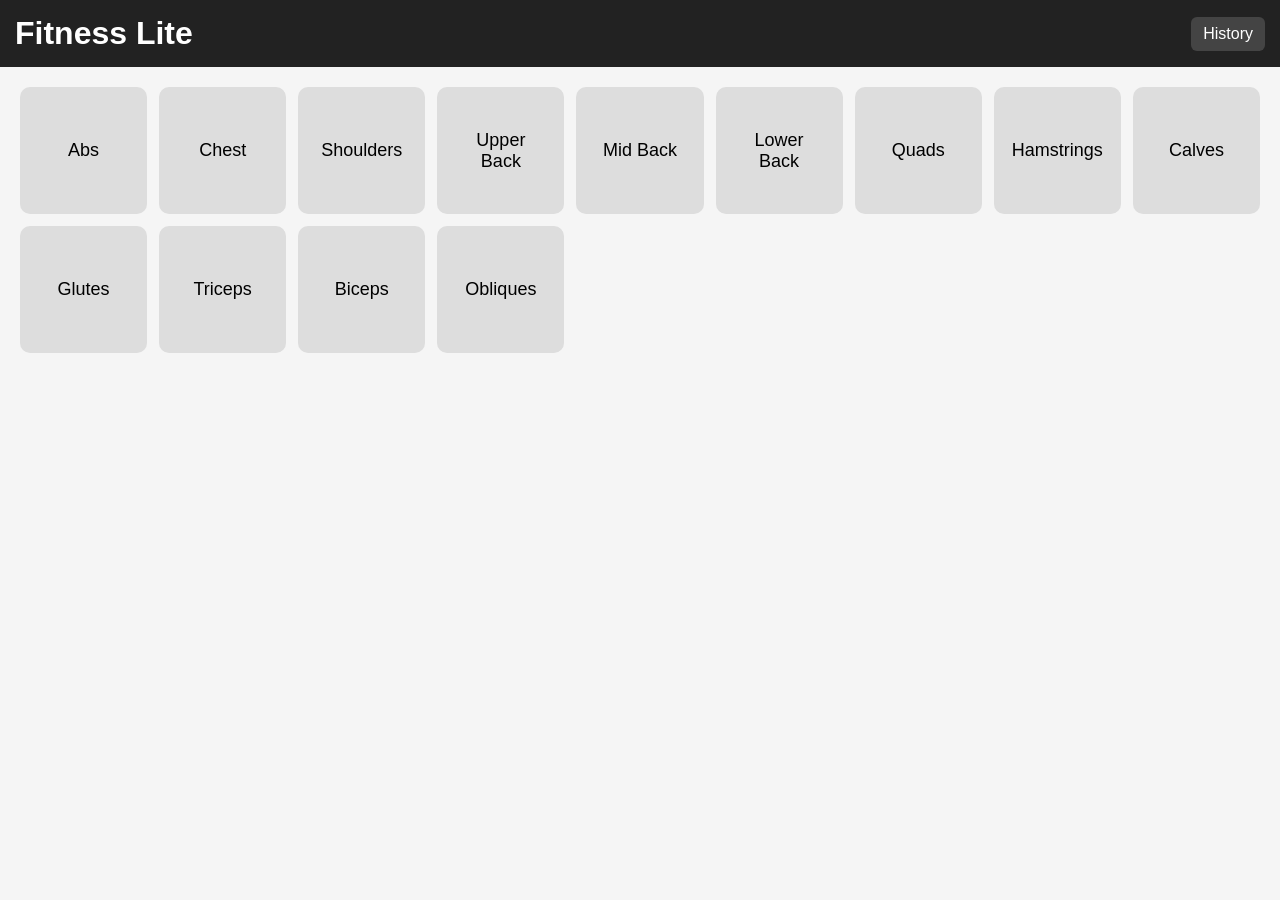
==== index.html @ 7a943f90 "initial" ====
<!DOCTYPE html>
<html lang="en">
<head>
  <meta charset="UTF-8">
  <meta name="viewport" content="width=device-width, initial-scale=1.0">
  <title>Fitness Lite</title>
  <link rel="stylesheet" href="style.css">
  <link rel="manifest" href="manifest.json">
</head>
<body>
  <header>
    <h1>Fitness Lite</h1>
    <a class="nav-btn" href="history.html">History</a>
  </header>

 <main id="muscle-grid"></main>

<script src="script.js"></script>
<script>
  const muscles = [
    "Abs", "Chest", "Shoulders", "Upper Back", "Mid Back", "Lower Back",
    "Quads", "Hamstrings", "Calves", "Glutes", "Triceps", "Biceps", "Obliques"
  ];

  const grid = document.getElementById("muscle-grid");

  muscles.forEach(m => {
    const tile = document.createElement("div");
    tile.className = "muscle-tile";
    tile.textContent = m;
    tile.onclick = () => logWithFlash(tile, m);
    grid.appendChild(tile);
  });
</script>

</body>
</html>
---- style.css ----
body {
  margin: 0;
  font-family: Arial, sans-serif;
  background: #f5f5f5;
}

header {
  background: #222;
  color: white;
  padding: 15px;
  display: flex;
  justify-content: space-between;
  align-items: center;
}

h1 {
  margin: 0;
}

.nav-btn {
  color: white;
  text-decoration: none;
  background: #444;
  padding: 8px 12px;
  border-radius: 6px;
}

main {
  padding: 20px;
}

.muscle-btn {
  width: 100%;
  padding: 15px;
  margin-bottom: 10px;
  font-size: 18px;
  border: none;
  background: #ddd;
  border-radius: 8px;
}

.history-item {
  background: white;
  padding: 15px;
  margin-bottom: 10px;
  border-radius: 8px;
  display: flex;
  justify-content: space-between;
  align-items: center;
}

.history-info {
  cursor: pointer;
  padding: 10px;
  border-radius: 6px;
}

/* GRID FOR MUSCLE BUTTONS */
#muscle-grid {
  display: grid;
  grid-template-columns: repeat(auto-fill, minmax(120px, 1fr));
  gap: 12px;
  padding: 20px;
}

/* SQUARE TILES */
.muscle-tile {
  background: #ddd;
  border-radius: 10px;
  padding: 20px;
  text-align: center;
  font-size: 18px;
  cursor: pointer; /* pointer on desktop */
  user-select: none;
  transition: background 0.2s;
  aspect-ratio: 1 / 1; /* makes them perfect squares */
  display: flex;
  align-items: center;
  justify-content: center;
}

/* Flash animation when logged */
.muscle-tile.flash {
  background: #4da3ff !important;
}

/* HISTORY COLORS */
.history-info.green {
  background: #0cb200;
}

.history-info.amber {
  background: #ffbf00;
}

.history-info.red {
  background: #ff0000;
}

.delete-btn {
  background: #c00;
  color: white;
  border: none;
  padding: 8px 12px;
  border-radius: 6px;
  cursor: pointer;
}
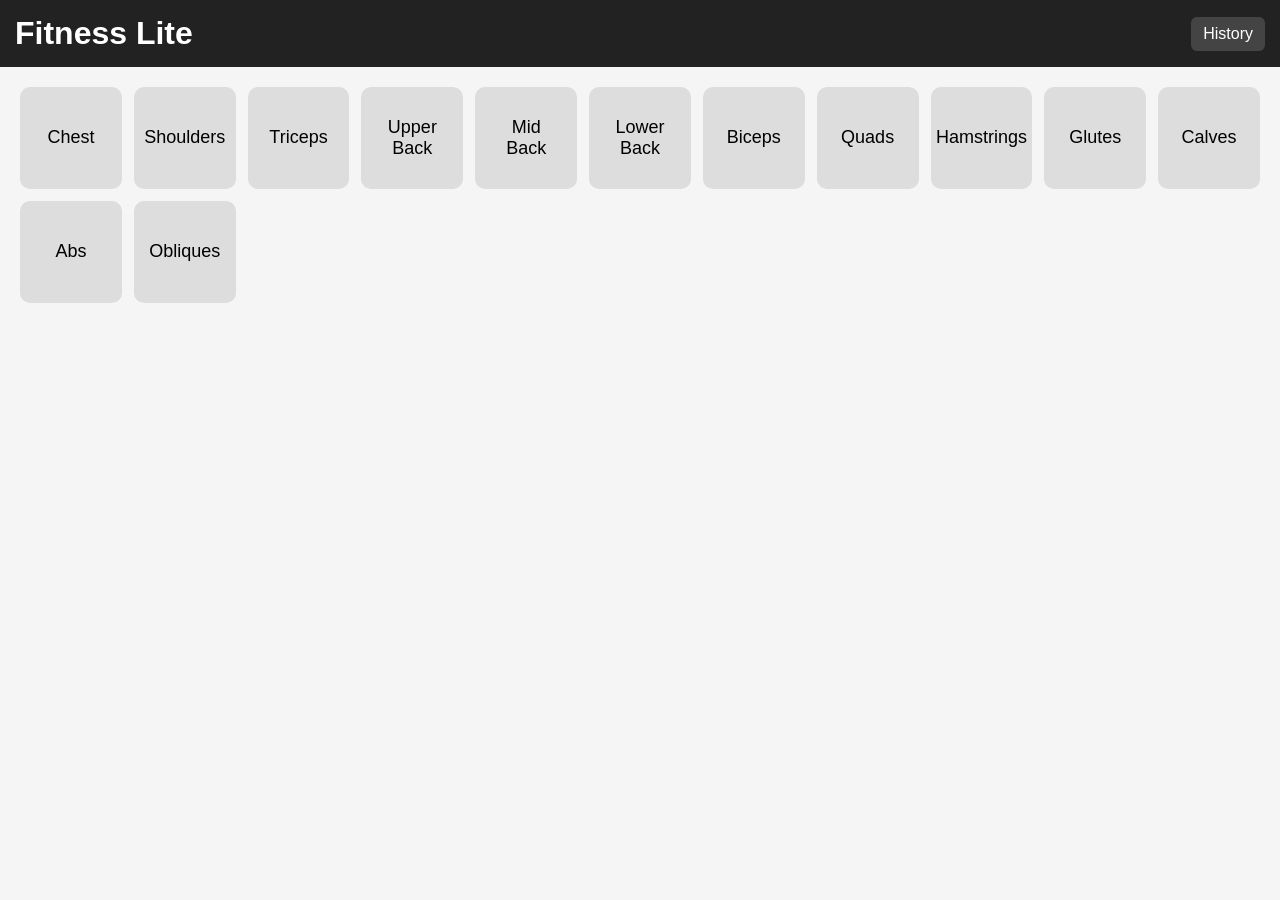
==== commit 3335adb0: "adjusting button order and size for ease of use" ====
--- a/index.html
+++ b/index.html
@@ -18,8 +18,8 @@
 <script src="script.js"></script>
 <script>
   const muscles = [
-    "Abs", "Chest", "Shoulders", "Upper Back", "Mid Back", "Lower Back",
-    "Quads", "Hamstrings", "Calves", "Glutes", "Triceps", "Biceps", "Obliques"
+    "Chest", "Shoulders", "Triceps", "Upper Back", "Mid Back", "Lower Back", "Biceps",
+    "Quads", "Hamstrings", "Glutes", "Calves", "Abs", "Obliques"
   ];
 
   const grid = document.getElementById("muscle-grid");
--- a/style.css
+++ b/style.css
@@ -58,7 +58,7 @@
 /* GRID FOR MUSCLE BUTTONS */
 #muscle-grid {
   display: grid;
-  grid-template-columns: repeat(auto-fill, minmax(120px, 1fr));
+  grid-template-columns: repeat(auto-fill, minmax(100px, 1fr));
   gap: 12px;
   padding: 20px;
 }
@@ -105,3 +105,12 @@
   border-radius: 6px;
   cursor: pointer;
 }
+
+.date-separator {
+  margin: 20px 0 10px;
+  font-weight: bold;
+  font-size: 18px;
+  color: #444;
+  border-bottom: 2px solid #ccc;
+  padding-bottom: 5px;
+}
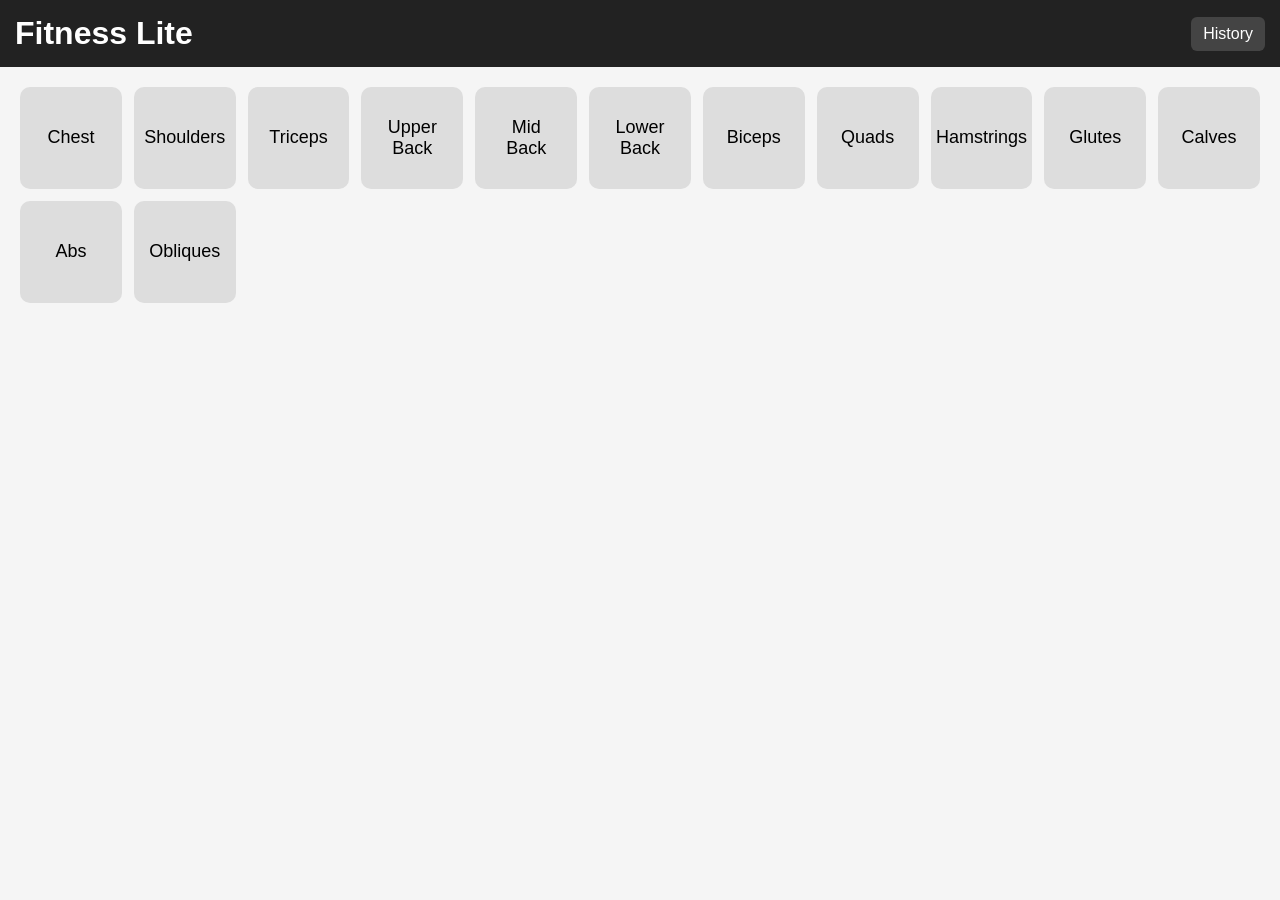
==== commit 0040fc7c: "changed date edit and long press functions to compensate for mobile scroll limitations on touch feat" ====
--- a/index.html
+++ b/index.html
@@ -32,6 +32,5 @@
     grid.appendChild(tile);
   });
 </script>
-
 </body>
 </html>
--- a/style.css
+++ b/style.css
@@ -114,3 +114,29 @@
   border-bottom: 2px solid #ccc;
   padding-bottom: 5px;
 }
+
+.popup {
+  position: fixed;
+  top: 0;
+  left: 0;
+  right: 0;
+  bottom: 0;
+  background: rgba(0,0,0,0.6);
+  display: flex;
+  justify-content: center;
+  align-items: center;
+  z-index: 999;
+}
+
+.popup.hidden {
+  display: none;
+}
+
+.popup-content {
+  background: white;
+  padding: 20px;
+  border-radius: 10px;
+  width: 80%;
+  max-width: 300px;
+  text-align: center;
+}
